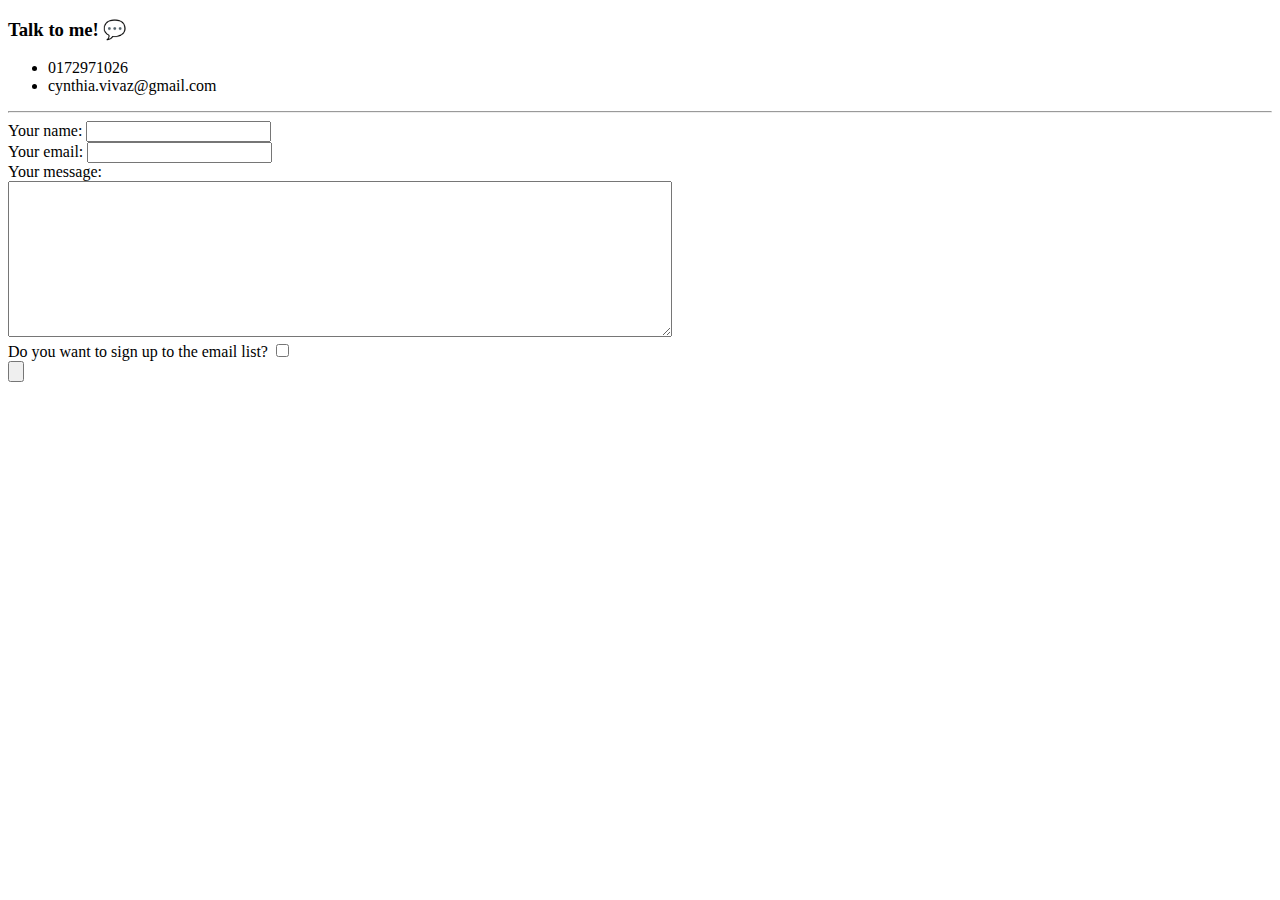
==== contact-me.html @ dccc2ac3 "Initial" ====
<!DOCTYPE html>
<html lang="en" dir="ltr">
  <head>
    <meta charset="utf-8">
    <title>Talk to me! 💬</title>
  </head>
  <body>
    <h3>Talk to me! 💬</h3>
    <ul>
      <li>0172971026</li>
      <li>cynthia.vivaz@gmail.com</li>
    </ul>
    <hr>
    <form action="mailto:cynthia.vivaz@gmail.com" method="post" enctype="text/plain">
      <label for="">Your name: </label>
      <input type="text" name="yourName" value="">
      <br>
      <label for="">Your email: </label>
      <input type="email" name="yourEmail" value="">
      <br>
      <label for="">Your message: </label><br>
      <textarea name="yourMessage" rows="10" cols="80"></textarea>
      <br>
      <label for="">Do you want to sign up to the email list?</label>
      <input type="checkbox" name="" value="">
      <br>
      <input type="submit" name="submitButton" value="">
    </form>
  </body>
</html>
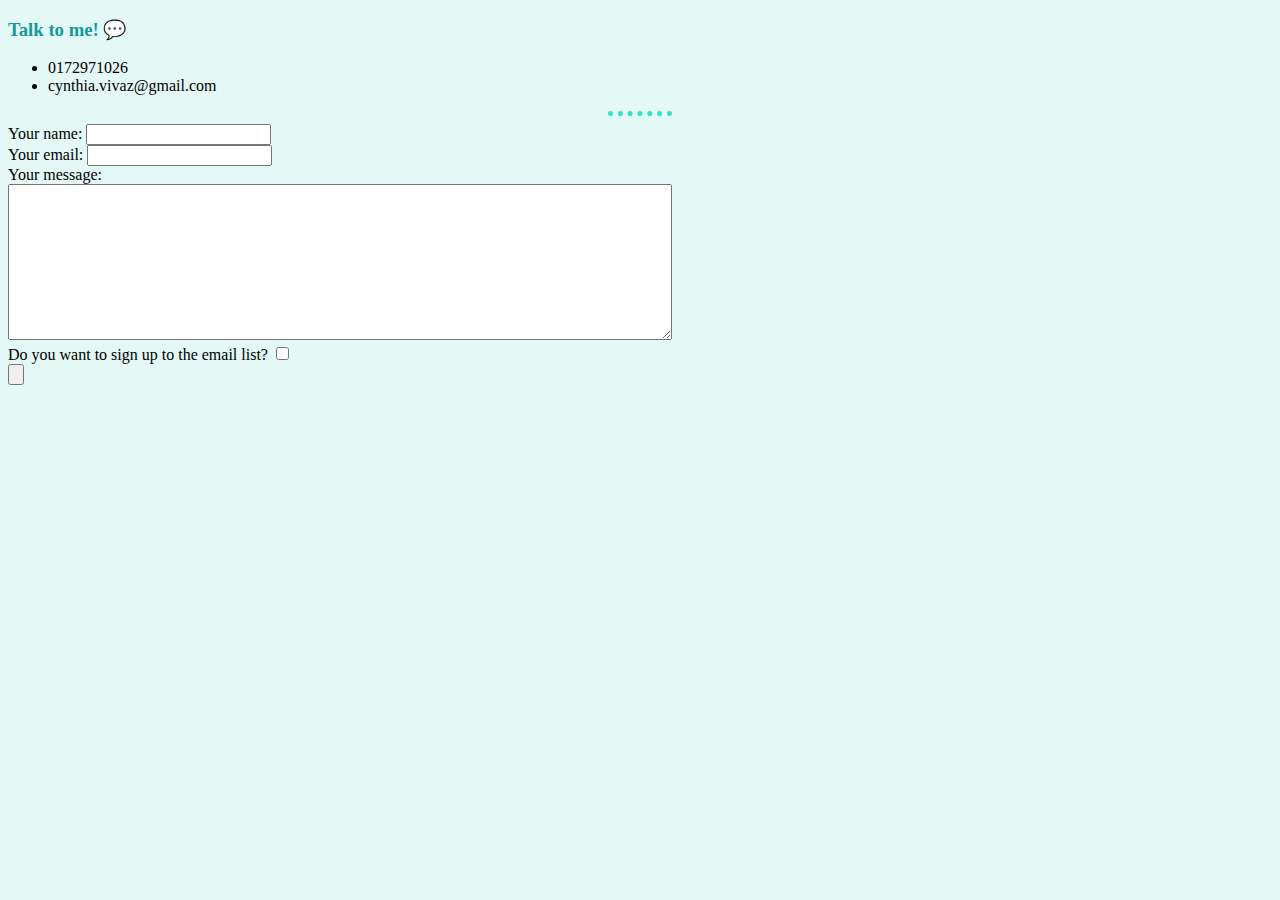
==== commit 7c1600f4: "Update" ====
--- a/contact-me.html
+++ b/contact-me.html
@@ -3,6 +3,7 @@
   <head>
     <meta charset="utf-8">
     <title>Talk to me! 💬</title>
+    <link rel="stylesheet" href="css/styles.css">
   </head>
   <body>
     <h3>Talk to me! 💬</h3>
--- a/css/styles.css
+++ b/css/styles.css
@@ -0,0 +1,20 @@
+body {
+  background-color: #E4F9F5;
+}
+
+img {
+
+}
+
+hr {
+
+  border-color: #30E3CA;
+  border-style: none;
+  border-top-style: dotted;
+  border-width: 5px;
+  width: 5%;
+}
+
+h1, h3 {
+  color: #11999E;
+}
